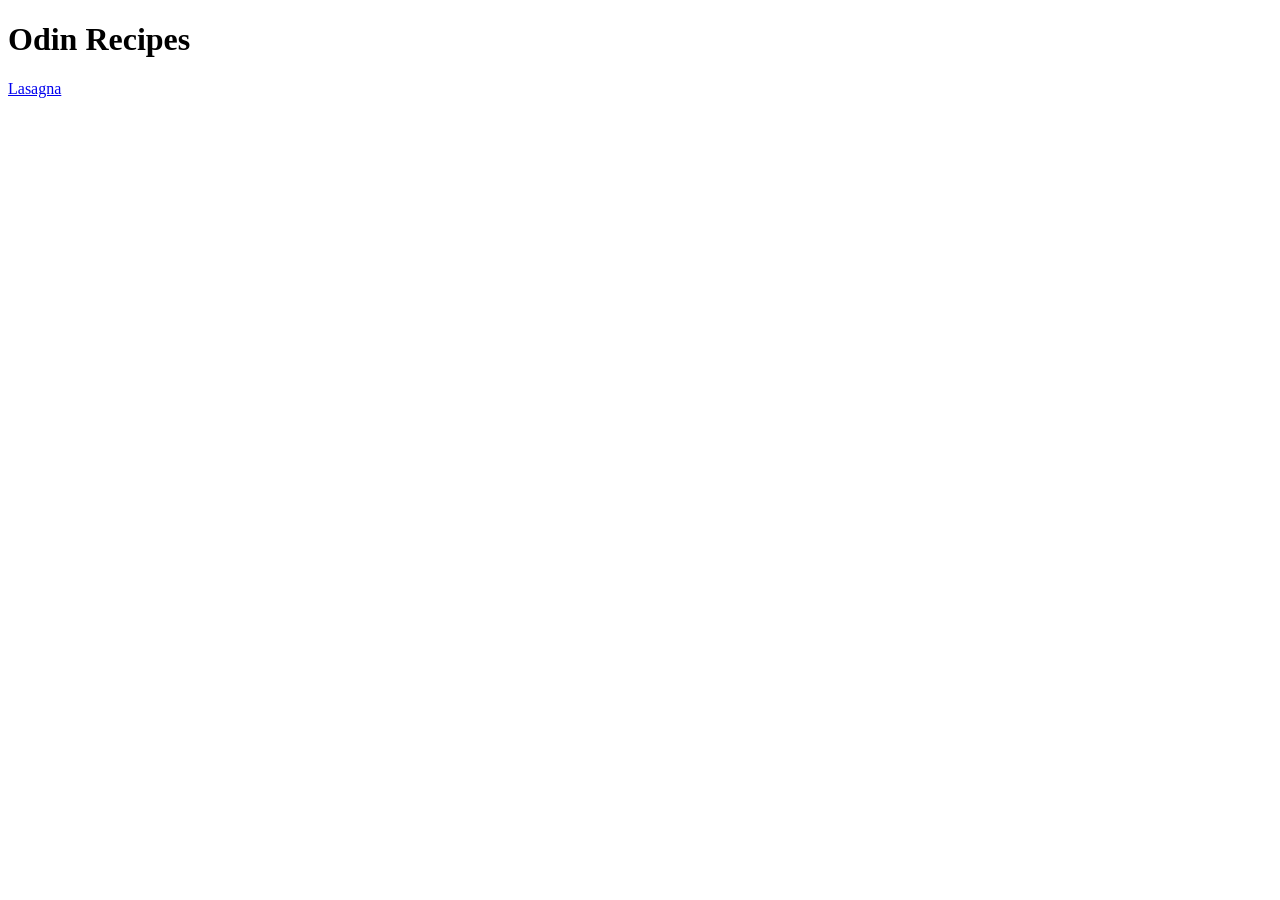
==== index.html @ 44f53d22 "Add README.md index.html and lasagna.html" ====
<!DOCTYPE html>
<html>
    <head>
        <meta charset="utf-8">
        <title>Odin Recipes</title>
    </head>

    <body>
        <h1>Odin Recipes</h1>
        <a href="recipes/lasagna.html">Lasagna</a>
    </body>
</html>
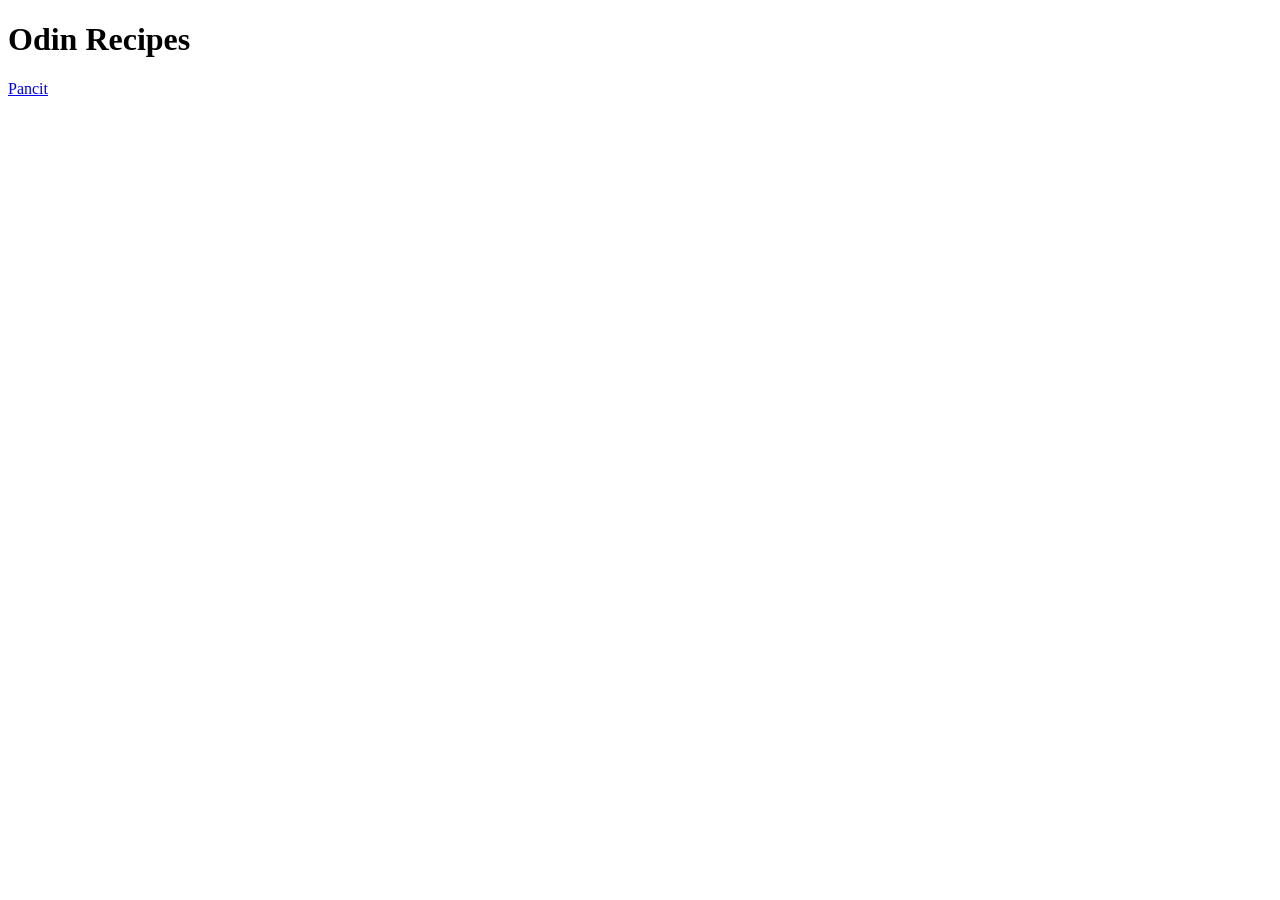
==== commit 0d157ae0: "Edit index.html and add pancit.html to recipes  and pancit.jpg to images" ====
--- a/index.html
+++ b/index.html
@@ -7,6 +7,6 @@
 
     <body>
         <h1>Odin Recipes</h1>
-        <a href="recipes/lasagna.html">Lasagna</a>
+        <a href="recipes/pancit.html">Pancit</a>
     </body>
 </html>
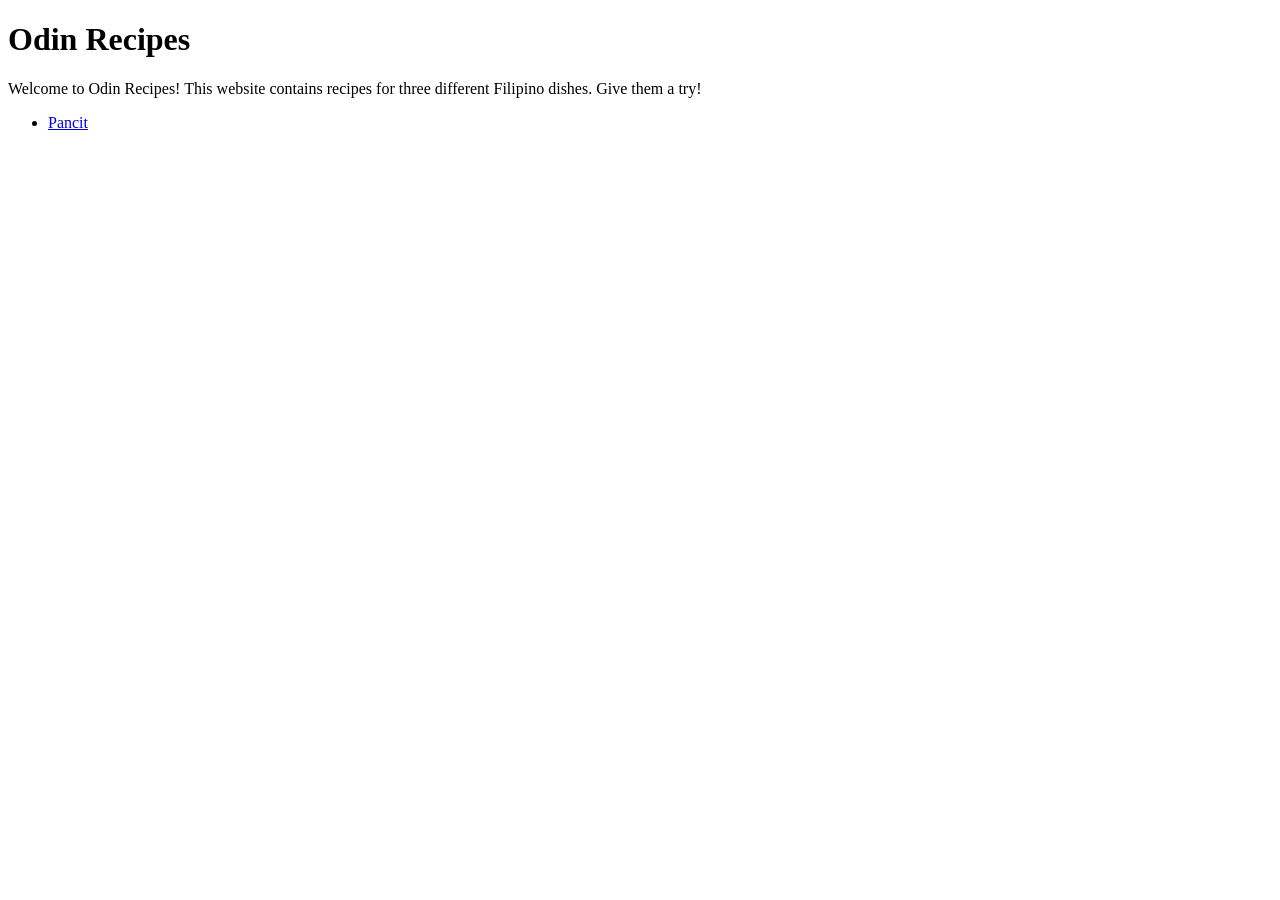
==== commit ec8d3bb7: "Edit index.html and pancit.html" ====
--- a/index.html
+++ b/index.html
@@ -7,6 +7,9 @@
 
     <body>
         <h1>Odin Recipes</h1>
-        <a href="recipes/pancit.html">Pancit</a>
+        <p>Welcome to Odin Recipes! This website contains recipes for three different Filipino dishes. Give them a try!</p>
+        <ul>
+            <li><a href="recipes/pancit.html">Pancit</a></li>
+        </ul>
     </body>
 </html>
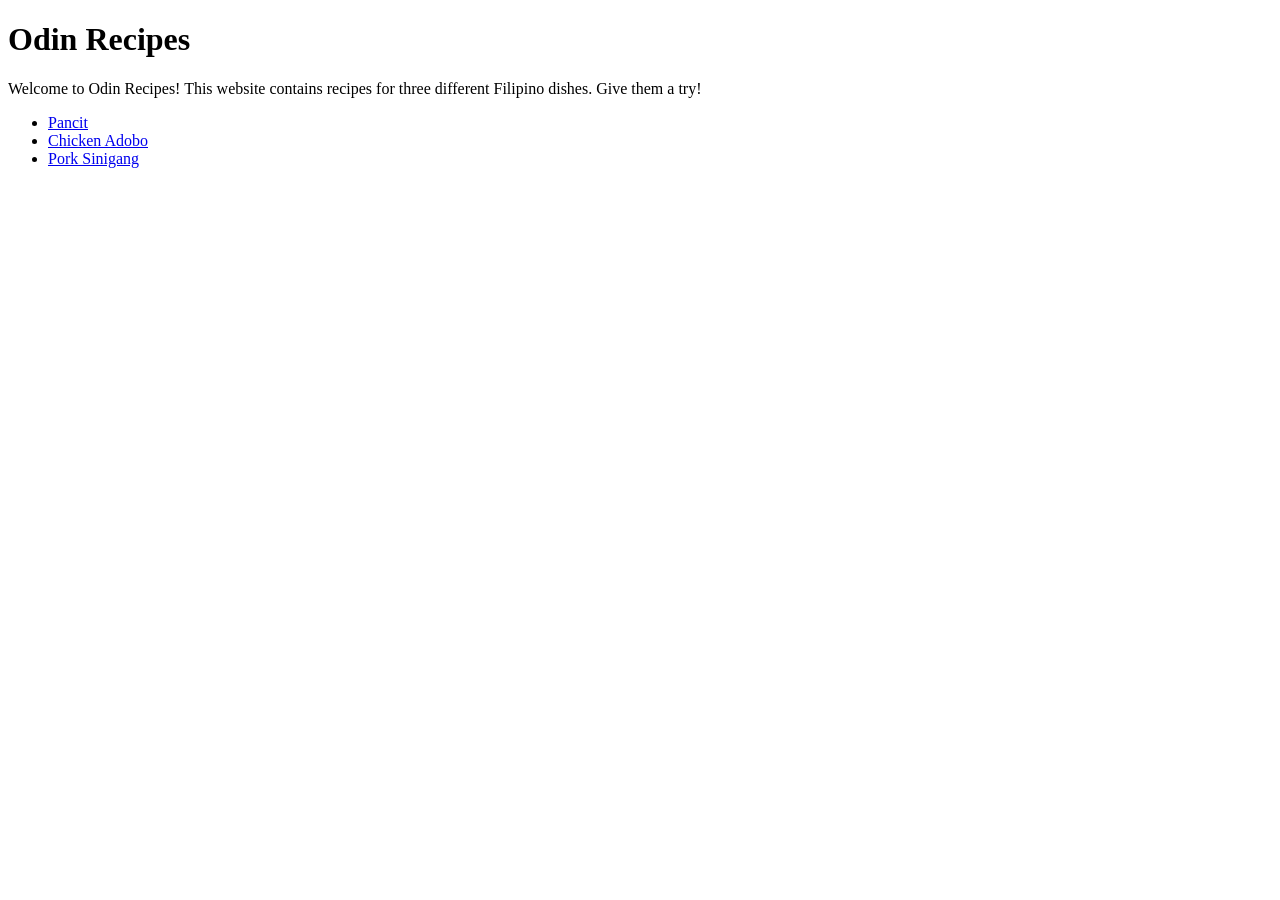
==== commit d3e4843a: "Edit index.html and pancit.html, add adobo.html and sinigang.html to recipes, add adobo.jpg and sini" ====
--- a/index.html
+++ b/index.html
@@ -10,6 +10,8 @@
         <p>Welcome to Odin Recipes! This website contains recipes for three different Filipino dishes. Give them a try!</p>
         <ul>
             <li><a href="recipes/pancit.html">Pancit</a></li>
+            <li><a href="recipes/adobo.html">Chicken Adobo</a></li>
+            <li><a href="recipes/sinigang.html">Pork Sinigang</a></li>
         </ul>
     </body>
 </html>
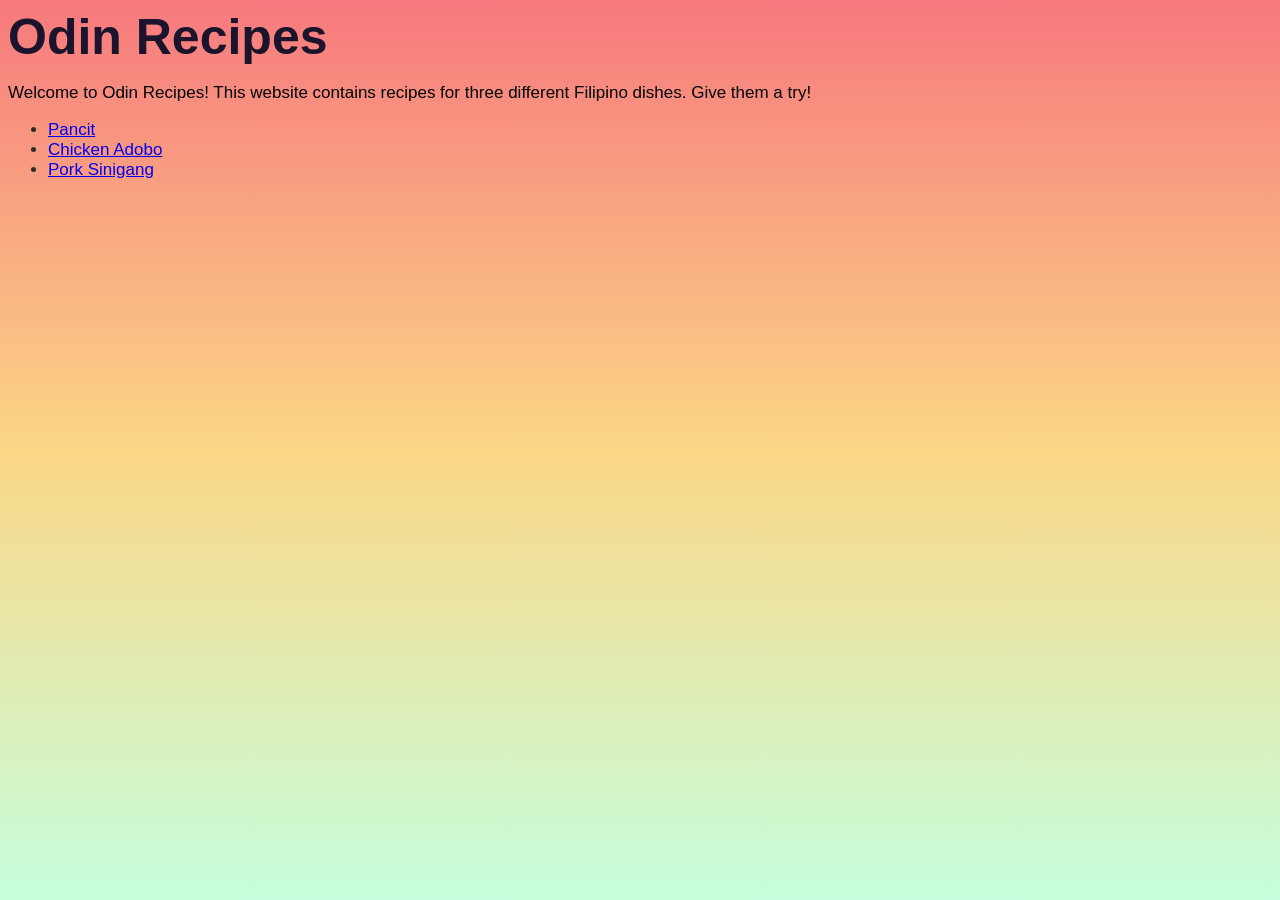
==== commit 3e2e2fc7: "Edit files to include CSS" ====
--- a/index.html
+++ b/index.html
@@ -3,10 +3,11 @@
     <head>
         <meta charset="utf-8">
         <title>Odin Recipes</title>
+        <link rel="stylesheet" href="style.css" />
     </head>
 
     <body>
-        <h1>Odin Recipes</h1>
+        <div class="main-header">Odin Recipes</div>
         <p>Welcome to Odin Recipes! This website contains recipes for three different Filipino dishes. Give them a try!</p>
         <ul>
             <li><a href="recipes/pancit.html">Pancit</a></li>
--- a/style.css
+++ b/style.css
@@ -0,0 +1,32 @@
+body {
+    background: linear-gradient(180deg, #f7797d, #fbd786, #c6ffdd) fixed;
+}
+
+.main-header, .secondary-header {
+    font-family: Arial, Helvetica, sans-serif;
+    font-weight: bold;
+}
+
+.main-header{
+    color: #1b142c;
+    font-size: 50px;
+}
+
+.secondary-header {
+    color:#000000;
+    font-size: 30px;
+}
+
+p, ol, ul, a {
+    font-size: 17px;
+    font-family:'Segoe UI', Tahoma, Geneva, Verdana, sans-serif
+}
+
+ul {
+    color: #2c2c2c
+}
+
+img {
+    height: auto;
+    width: 500px;
+}
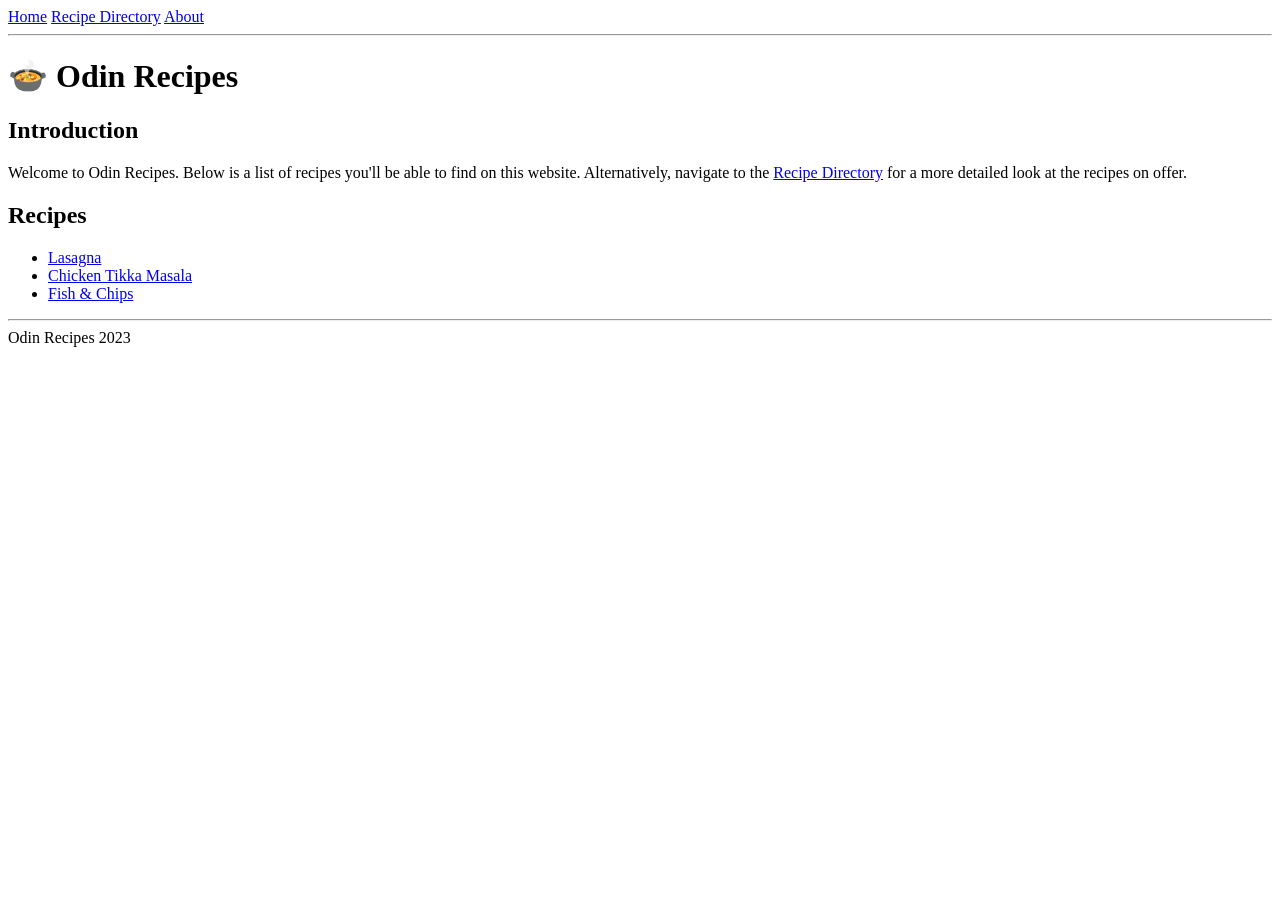
==== commit 7ffc7dd2: "Added all html pages, updated landing page index.html" ====
--- a/index.html
+++ b/index.html
@@ -1,18 +1,46 @@
 <!DOCTYPE html>
-<html>
-    <head>
-        <meta charset="utf-8">
-        <title>Odin Recipes</title>
-        <link rel="stylesheet" href="style.css" />
-    </head>
+<html lang="en">
+  <head>
+    <meta charset="UTF-8" />
+    <meta http-equiv="X-UA-Compatible" content="IE=edge" />
+    <meta name="viewport" content="width=device-width, initial-scale=1.0" />
+    <title>Odin Recipes</title>
+  </head>
+  <body>
+    <header>
+      <nav>
+        <a href="index.html">Home</a>
+        <a href="recipe-directory.html">Recipe Directory</a>
+        <a href="about.html">About</a>
+      </nav>
+      <hr />
+      <h1>&#127858; Odin Recipes</h1>
+    </header>
 
-    <body>
-        <div class="main-header">Odin Recipes</div>
-        <p>Welcome to Odin Recipes! This website contains recipes for three different Filipino dishes. Give them a try!</p>
+    <main>
+      <section>
+        <h2>Introduction</h2>
+        <p>
+          Welcome to Odin Recipes. Below is a list of recipes you'll be able to
+          find on this website. Alternatively, navigate to the
+          <a href="recipe-directory.html">Recipe Directory</a> for a more
+          detailed look at the recipes on offer.
+        </p>
+      </section>
+
+      <section>
+        <h2>Recipes</h2>
         <ul>
-            <li><a href="recipes/pancit.html">Pancit</a></li>
-            <li><a href="recipes/adobo.html">Chicken Adobo</a></li>
-            <li><a href="recipes/sinigang.html">Pork Sinigang</a></li>
+          <li><a href="recipes/lasagna.html">Lasagna</a></li>
+          <li><a href="recipes/masala.html">Chicken Tikka Masala</a></li>
+          <li><a href="recipes/fish-and-chips.html">Fish & Chips</a></li>
         </ul>
-    </body>
-</html>+      </section>
+
+      <footer>
+        <hr />
+        Odin Recipes 2023
+      </footer>
+    </main>
+  </body>
+</html>
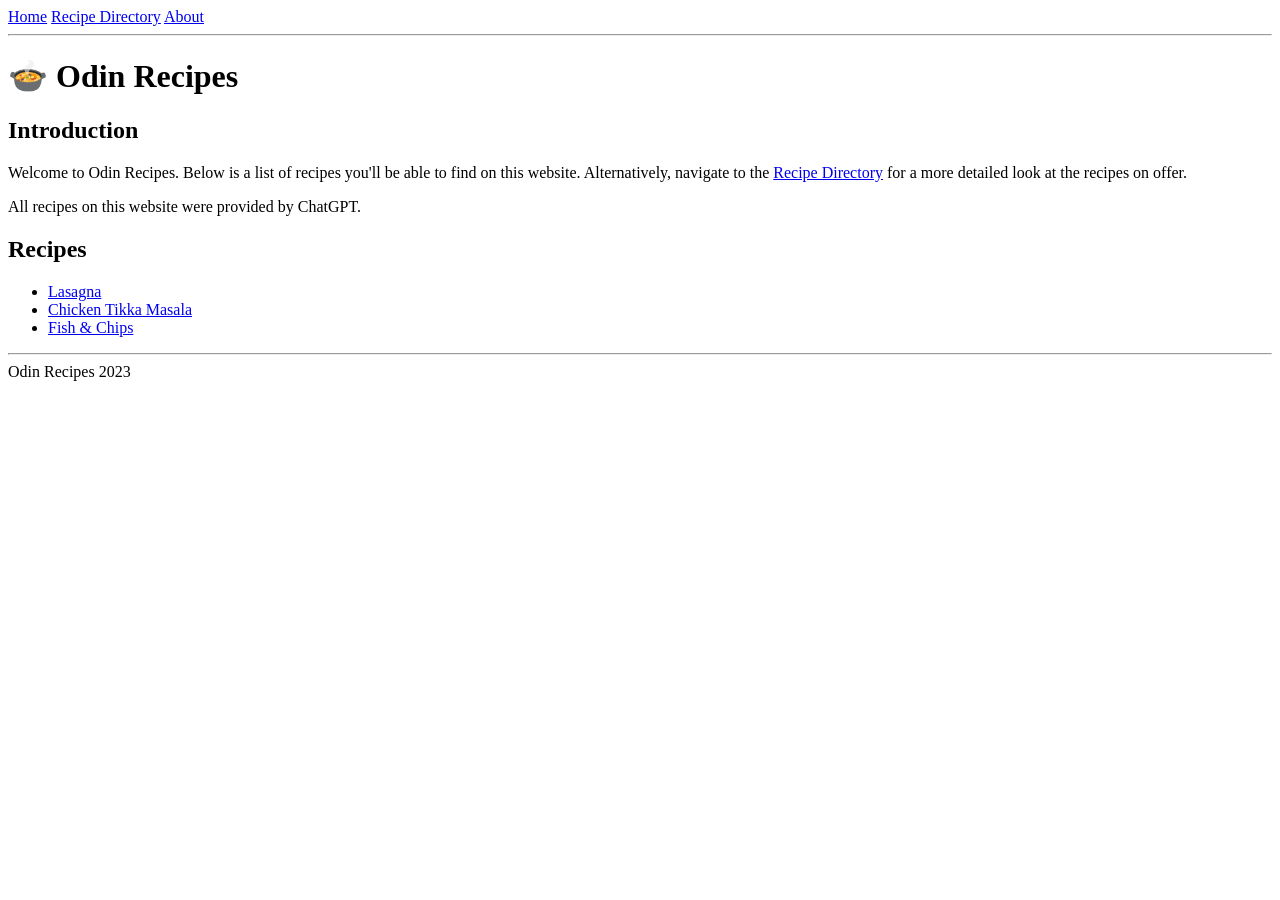
==== commit a12b764b: "Some changes made to index, about, recipe directory and lasagna pages" ====
--- a/index.html
+++ b/index.html
@@ -9,9 +9,9 @@
   <body>
     <header>
       <nav>
-        <a href="index.html">Home</a>
-        <a href="recipe-directory.html">Recipe Directory</a>
-        <a href="about.html">About</a>
+        <a href="../index.html">Home</a>
+        <a href="../recipe-directory.html">Recipe Directory</a>
+        <a href="../about.html">About</a>
       </nav>
       <hr />
       <h1>&#127858; Odin Recipes</h1>
@@ -26,6 +26,7 @@
           <a href="recipe-directory.html">Recipe Directory</a> for a more
           detailed look at the recipes on offer.
         </p>
+        <p>All recipes on this website were provided by ChatGPT.</p>
       </section>
 
       <section>
